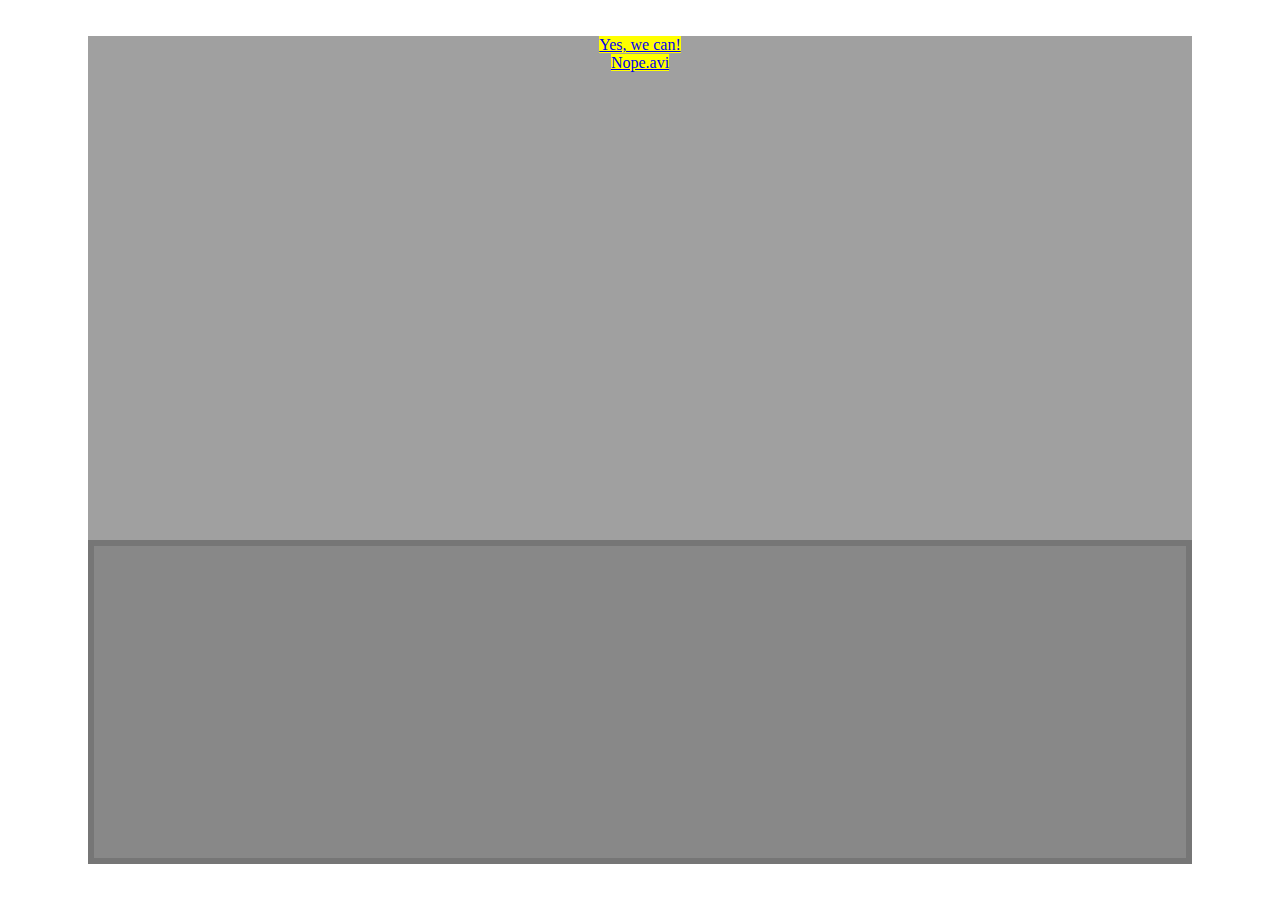
==== index.html @ 0c8ceb90 "init" ====
<!DOCTYPE html>
    <head>
        <meta charset="utf-8">
        <meta http-equiv="X-UA-Compatible" content="IE=edge,chrome=1">
        <title>VN</title>
        <meta name="description" content="">
        <meta name="viewport" content="width=device-width">

        <!-- Place favicon.ico and apple-touch-icon.png in the root directory -->
        <link rel="stylesheet" href="main.css"/>
        <link rel="stylesheet" href="effects.css"/>
        <link rel="stylesheet" href="backgrounds.css"/>
        <link rel="stylesheet" href="characters.css"/>
    </head>
    <body>
        <!-- Content -->
        <div id="scenario">
            <section id="part1">
                <article id="scene1">
                    <!-- a cut -->
                    <div>
                        <p data-character="kakeru" data-mood="base">Ohhayyooo~!!</p>
                        <p data-character="Character-B">Yaaaay!!</p>
                    </div>
                    <div>
                        <p data-character="kakeru" data-mood="base">Ohhayyooo~!!</p>
                        <p data-character="Character-B">Yaaaay!!</p>
                    </div>
                </article>
                <article id="scene2">
                    <div>
                        <p data-character="Character-C">Helló vörld!!!</p>
                        <p data-character="Character-B">Kavaly :3</p>
                    </div>
                </article>
            </section>
           <section id="part1">
                <article id="scene1">
                    <div>
                        <p data-character="kakeru">Második fejezet</p>
                        <p data-character="Character-B">Kiko</p>
                    </div>
                </article>
                <article id="scene2">
                    <div>
                        <p data-character="Character-C">
                            Lorem ipsum dolor sit amet, consectetur adipiscing elit. Maecenas varius diam nunc. Etiam congue hendrerit sapien at aliquam. Nam sem erat, laoreet in tincidunt sit amet, mattis et sem. Pellentesque diam orci, vestibulum ut fermentum a, tempus ac dolor. In hac habitasse platea dictumst. In turpis nunc, facilisis non semper ac, dapibus id lectus. Nam dolor lacus, ultricies vitae posuere nec, luctus nec velit. In gravida elementum lectus at ullamcorper. Cum sociis natoque penatibus et magnis dis parturient montes, nascetur ridiculus mus. Sed ut sem velit. Nullam pharetra mollis nibh id venenatis.
                        </p>
                        <p data-character="Character-B">lórem ipsumma :==DD</p>
                    </div>
                </article>
            </section>
        </div>
        <!--[if lt IE 7]>
            <p class="chromeframe">You are using an <strong>outdated</strong> browser. Please <a href="http://browsehappy.com/">upgrade your browser</a> or <a href="http://www.google.com/chromeframe/?redirect=true">activate Google Chrome Frame</a> to improve your experience.</p>
        <![endif]-->
        <div id="viewport" data-background="base" width="1024" height="768">
            <div id="characters"></div>
            <div id="textbox">
                <div id="avatar"></div>
                <div id="text"><p></p></div>
            </div>
            <div id="choices">
                <ul>
                    <li><a href="#">Yes, we can!</a></li>
                    <li><a href="#">Nope.avi</a></li>
                </ul>
            </div>
        </div>

        <script src="lib/jquery-2.0.0b1.js"></script>
        <script src="src/gamecontext.js"></script>
        <script src="src/visitor.js"></script>
        <script src="src/handlers.js"></script>
        <script src="src/scenario.js"></script>
        <script src="src/viewport.js"></script>
        <script src="src/main.js"></script>
<!--         <script src="//ajax.googleapis.com/ajax/libs/jquery/1.9.0/jquery.min.js"></script>
        <script>window.jQuery || document.write('<script src="js/vendor/jquery-1.9.0.min.js"><\/script>')</script>
        <script src="js/plugins.js"></script>
        <script src="js/main.js"></script>
        
        -->
    </body>
</html>
---- main.css ----
@viewport {
    width: 1024px;
    height: 768px;
}

* {
    -webkit-box-sizing: border-box;
    -moz-box-sizing: border-box;
    -ms-box-sizing: border-box;
    -o-box-sizing: border-box;
    box-sizing: border-box;
    padding: 0pt;
    margin: 0pt;
}

html{
    min-height:100%;
    /*position:relative*/
}/* make sure it is at least as tall as the viewport */

#scenario {
    display: none;
}

body {
    text-align: center;
    height: 100%;
    margin: 0pt;
}

html, body, #viewport, #backgrounds, #characters {
    font-size: 0pt;

} 

#viewport {
    position: relative;
    margin: 0pt auto;
}

#viewport, #avatar {
    background-size: contain;
    background-repeat: no-repeat;
    background-position: center center;
}

#textbox {
    z-index: 100;
    top: 60%;
    left: 4%;
    
    background-color: rgba(128,128,128,0.75);
    width: 92%;
    height: 36%;
    
    border: 5pt solid rgba(64,64,64,0.75);
    position: absolute;
}


#choices {
    position: absolute;
    z-index: 101;
    top: 4%;
    left: 4%;
    bottom: 4%;
    right: 4%;
    background-color: rgba(128,128,128,0.75);
    /* width: 92%;
    height: 36%; */
}

#choices ul {
    width: 100%;
}

#choices li {
    width: 100%; text-align: center;
}

#choices a {
    background-color: yellow;
    margin-left: auto; margin-right: auto;
    font-size: 12pt;
}

#text{
    margin: 5pt;
    font-size: 18pt;
    font-family: courier;
    font-weight: bold;
    text-align: justify;
    
    max-height: 75%;
    overflow: auto;
    float: left;
    display: inline;
    background-color: green;
}

.transparent {
    opacity: 0;
}

#avatar {
    width: 20%;
    height: 100%;
    float: left;
    display: inline;
}

#backgrounds {
    height: 100%;
}

#backgrounds img {
    height: 100%;
}

#avatar.noavatar {
    display: none;
}
---- effects.css ----
#textbox {
    transition: opacity 0.5s;
    -webkit-transition: opacity 0.5s;
}
---- backgrounds.css ----
[data-background=base] {
    background-image: url(backgrounds/BG01_01.jpg);
}
---- characters.css ----
/* */
[data-character=kakeru] {
    color: red;
}

#avatar[data-character=kakeru][data-mood=base] {
    background-image: url(characters/kakeru_1_0.png);
}

[data-position=left] {
}

[data-position=center] {
}

[data-position=right] {
}
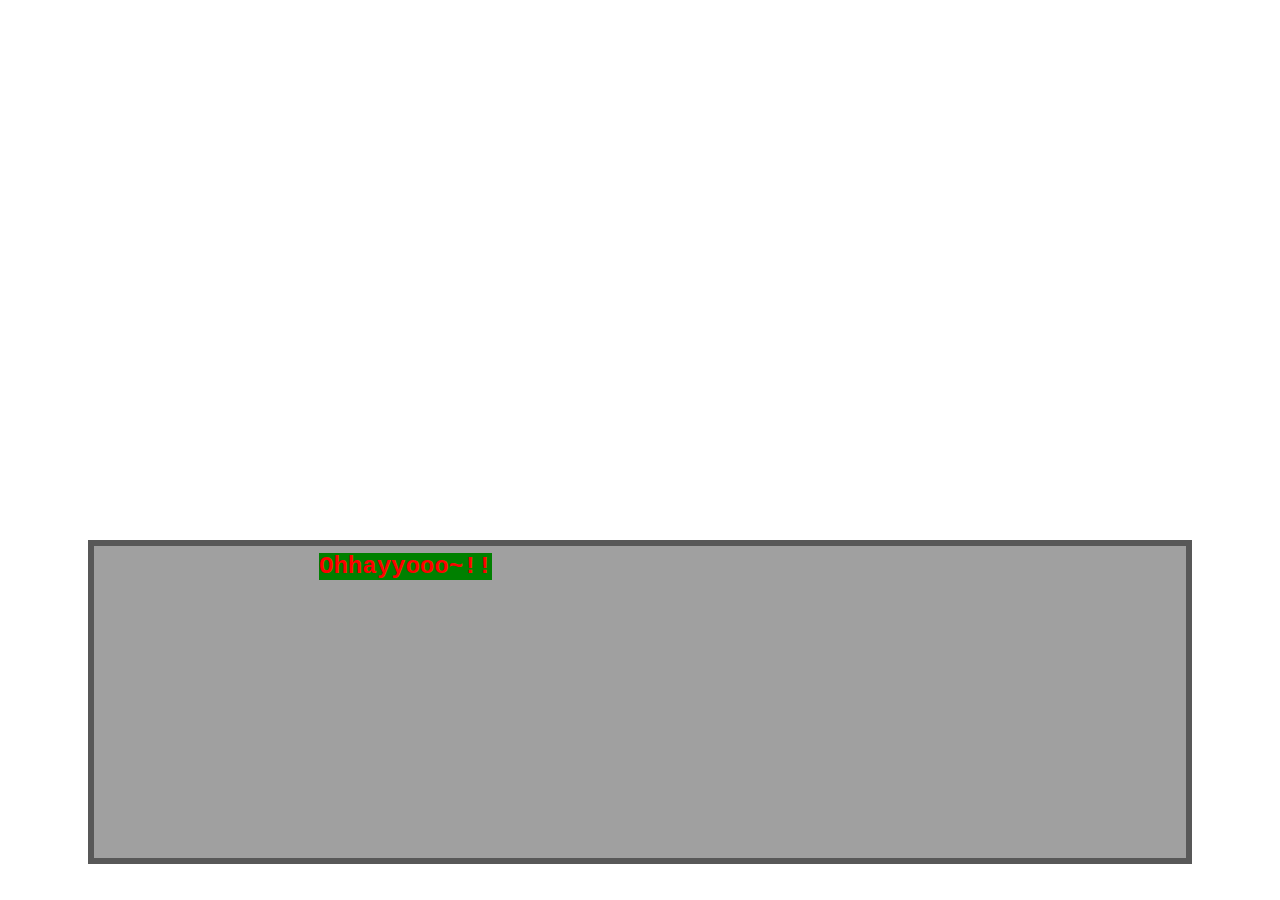
==== commit 2a166b79: "bugfixes, typewriting transition" ====
--- a/index.html
+++ b/index.html
@@ -7,50 +7,44 @@
         <meta name="viewport" content="width=device-width">
 
         <!-- Place favicon.ico and apple-touch-icon.png in the root directory -->
-        <link rel="stylesheet" href="main.css"/>
-        <link rel="stylesheet" href="effects.css"/>
-        <link rel="stylesheet" href="backgrounds.css"/>
-        <link rel="stylesheet" href="characters.css"/>
+        <link rel="stylesheet" href="style/main.css"/>
+        <link rel="stylesheet" href="style/effects.css"/>
+        <link rel="stylesheet" href="style/backgrounds.css"/>
+        <link rel="stylesheet" href="style/characters.css"/>
     </head>
     <body>
         <!-- Content -->
-        <div id="scenario">
-            <section id="part1">
-                <article id="scene1">
-                    <!-- a cut -->
-                    <div>
-                        <p data-character="kakeru" data-mood="base">Ohhayyooo~!!</p>
-                        <p data-character="Character-B">Yaaaay!!</p>
-                    </div>
-                    <div>
-                        <p data-character="kakeru" data-mood="base">Ohhayyooo~!!</p>
-                        <p data-character="Character-B">Yaaaay!!</p>
-                    </div>
-                </article>
-                <article id="scene2">
-                    <div>
-                        <p data-character="Character-C">Helló vörld!!!</p>
-                        <p data-character="Character-B">Kavaly :3</p>
-                    </div>
-                </article>
-            </section>
-           <section id="part1">
-                <article id="scene1">
-                    <div>
-                        <p data-character="kakeru">Második fejezet</p>
-                        <p data-character="Character-B">Kiko</p>
-                    </div>
-                </article>
-                <article id="scene2">
-                    <div>
-                        <p data-character="Character-C">
-                            Lorem ipsum dolor sit amet, consectetur adipiscing elit. Maecenas varius diam nunc. Etiam congue hendrerit sapien at aliquam. Nam sem erat, laoreet in tincidunt sit amet, mattis et sem. Pellentesque diam orci, vestibulum ut fermentum a, tempus ac dolor. In hac habitasse platea dictumst. In turpis nunc, facilisis non semper ac, dapibus id lectus. Nam dolor lacus, ultricies vitae posuere nec, luctus nec velit. In gravida elementum lectus at ullamcorper. Cum sociis natoque penatibus et magnis dis parturient montes, nascetur ridiculus mus. Sed ut sem velit. Nullam pharetra mollis nibh id venenatis.
-                        </p>
-                        <p data-character="Character-B">lórem ipsumma :==DD</p>
-                    </div>
-                </article>
-            </section>
-        </div>
+        <section id="scenario">
+            <article id="chapter1">
+                <p data-character="kakeru" data-mood="base">Ohhayyooo~!!</p>
+                <p data-character="Character-B">Yaaaay!!</p>
+                <p data-character="Character-C">
+                    Lorem ipsum dolor sit amet, consectetur adipiscing elit. Maecenas varius diam nunc. Etiam congue hendrerit sapien at aliquam. Nam sem erat, laoreet in tincidunt sit amet, mattis et sem. Pellentesque diam orci, vestibulum ut fermentum a, tempus ac dolor. In hac habitasse platea dictumst. In turpis nunc, facilisis non semper ac, dapibus id lectus. Nam dolor lacus, ultricies vitae posuere nec, luctus nec velit. In gravida elementum lectus at ullamcorper. Cum sociis natoque penatibus et magnis dis parturient montes, nascetur ridiculus mus. Sed ut sem velit. Nullam pharetra mollis nibh id venenatis.
+                </p>
+                <p data-character="kakeru" data-mood="base">Ohhayyooo~!!</p>
+                <div class="stage">
+                    <img id="kotori" src="img/char/kotori_1_0_0.png" />
+                </div>
+                <p data-character="Character-B">Yaaaay!!</p>
+                <div class="stage" data-animate="#kotori(jump 0.5s infinite)"></div>
+            </article>
+            <article id="chapter2">
+                <p data-character="Character-C">Helló vörld!!!</p>
+                <div class="stage" data-stop-animations="#kotori"></div>
+                <p data-character="Character-B">Kavaly :3</p>
+                <div class="stage" data-remove="#kotori"></div>
+            </article>
+            <article id="chapter3">
+                <p data-character="kakeru">Második fejezet</p>
+                <p data-character="Character-B">Kiko</p>
+            </article>
+            <article id="chapter4">
+                <p data-character="Character-C">
+                    Lorem ipsum dolor sit amet, consectetur adipiscing elit. Maecenas varius diam nunc. Etiam congue hendrerit sapien at aliquam. Nam sem erat, laoreet in tincidunt sit amet, mattis et sem. Pellentesque diam orci, vestibulum ut fermentum a, tempus ac dolor. In hac habitasse platea dictumst. In turpis nunc, facilisis non semper ac, dapibus id lectus. Nam dolor lacus, ultricies vitae posuere nec, luctus nec velit. In gravida elementum lectus at ullamcorper. Cum sociis natoque penatibus et magnis dis parturient montes, nascetur ridiculus mus. Sed ut sem velit. Nullam pharetra mollis nibh id venenatis.
+                </p>
+                <p data-character="Character-B">lórem ipsumma :==DD</p>
+            </article>
+        </section>
         <!--[if lt IE 7]>
             <p class="chromeframe">You are using an <strong>outdated</strong> browser. Please <a href="http://browsehappy.com/">upgrade your browser</a> or <a href="http://www.google.com/chromeframe/?redirect=true">activate Google Chrome Frame</a> to improve your experience.</p>
         <![endif]-->
@@ -60,7 +54,7 @@
                 <div id="avatar"></div>
                 <div id="text"><p></p></div>
             </div>
-            <div id="choices">
+            <!--<div id="choices">-->
                 <ul>
                     <li><a href="#">Yes, we can!</a></li>
                     <li><a href="#">Nope.avi</a></li>
@@ -69,6 +63,7 @@
         </div>
 
         <script src="lib/jquery-2.0.0b1.js"></script>
+        <script src="src/transitions.js"></script>
         <script src="src/gamecontext.js"></script>
         <script src="src/visitor.js"></script>
         <script src="src/handlers.js"></script>
--- a/style/main.css
+++ b/style/main.css
@@ -0,0 +1,122 @@
+@viewport {
+    width: 1024px;
+    height: 768px;
+}
+
+* {
+    -webkit-box-sizing: border-box;
+    -moz-box-sizing: border-box;
+    -ms-box-sizing: border-box;
+    -o-box-sizing: border-box;
+    box-sizing: border-box;
+    padding: 0pt;
+    margin: 0pt;
+}
+
+html{
+    min-height:100%;
+    /*position:relative*/
+}/* make sure it is at least as tall as the viewport */
+
+#scenario {
+    display: none;
+}
+
+body {
+    text-align: center;
+    height: 100%;
+    margin: 0pt;
+}
+
+html, body, #viewport, #backgrounds, #characters {
+    font-size: 0pt;
+
+} 
+
+#viewport {
+    position: relative;
+    margin: 0pt auto;
+}
+
+#viewport, #avatar {
+    background-size: contain;
+    background-repeat: no-repeat;
+    background-position: center center;
+}
+
+#textbox {
+    z-index: 100;
+    top: 60%;
+    left: 4%;
+    
+    background-color: rgba(128,128,128,0.75);
+    width: 92%;
+    height: 36%;
+    
+    border: 5pt solid rgba(64,64,64,0.75);
+    position: absolute;
+}
+
+
+#choices {
+    position: absolute;
+    z-index: 101;
+    top: 4%;
+    left: 4%;
+    bottom: 4%;
+    right: 4%;
+    background-color: rgba(128,128,128,0.75);
+    /* width: 92%;
+    height: 36%; */
+}
+
+#choices ul {
+    width: 100%;
+}
+
+#choices li {
+    width: 100%; text-align: center;
+}
+
+#choices a {
+    background-color: yellow;
+    margin-left: auto; margin-right: auto;
+    font-size: 12pt;
+}
+
+#text{
+    margin: 5pt;
+    font-size: 18pt;
+    font-family: courier;
+    font-weight: bold;
+    text-align: justify;
+    
+    max-height: 75%;
+    overflow: auto;
+    float: left;
+    display: inline;
+    background-color: green;
+}
+
+.transparent {
+    opacity: 0;
+}
+
+#avatar {
+    width: 20%;
+    height: 100%;
+    float: left;
+    display: inline;
+}
+
+#backgrounds {
+    height: 100%;
+}
+
+#backgrounds img {
+    height: 100%;
+}
+
+#avatar.noavatar {
+    display: none;
+}--- a/style/effects.css
+++ b/style/effects.css
@@ -0,0 +1,4 @@
+#textbox {
+    transition: opacity 0.5s;
+    -webkit-transition: opacity 0.5s;
+}--- a/style/backgrounds.css
+++ b/style/backgrounds.css
@@ -0,0 +1,3 @@
+[data-background=base] {
+    background-image: url(../img/bg/default.jpg);
+}
--- a/style/characters.css
+++ b/style/characters.css
@@ -0,0 +1,17 @@
+/* */
+[data-character=kakeru] {
+    color: red;
+}
+
+#avatar[data-character=kakeru][data-mood=base] {
+    background-image: url(../img/char/kakeru_1_0.png);
+}
+
+[data-position=left] {
+}
+
+[data-position=center] {
+}
+
+[data-position=right] {
+}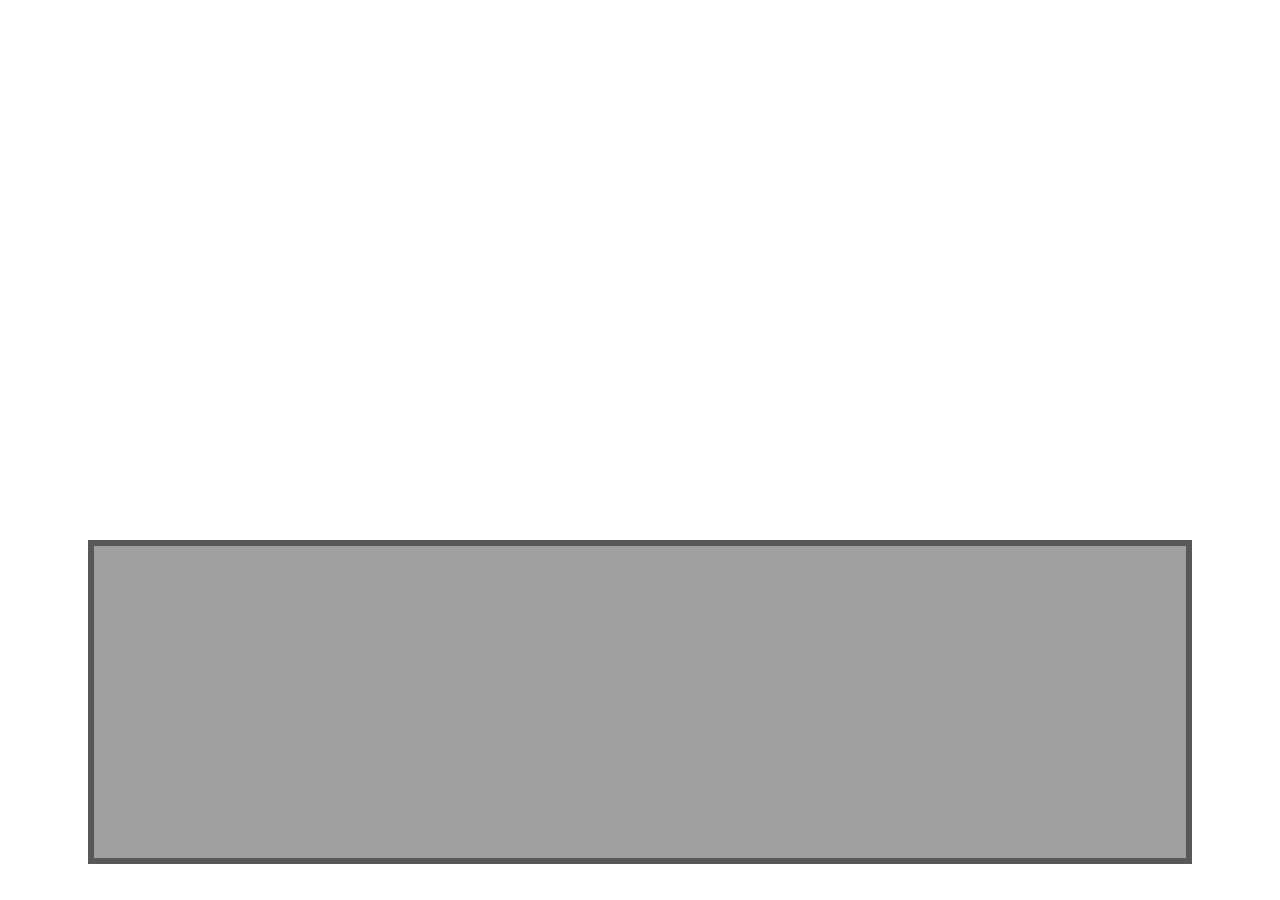
==== commit bdaa517a: "json" ====
--- a/index.html
+++ b/index.html
@@ -22,8 +22,10 @@
                     Lorem ipsum dolor sit amet, consectetur adipiscing elit. Maecenas varius diam nunc. Etiam congue hendrerit sapien at aliquam. Nam sem erat, laoreet in tincidunt sit amet, mattis et sem. Pellentesque diam orci, vestibulum ut fermentum a, tempus ac dolor. In hac habitasse platea dictumst. In turpis nunc, facilisis non semper ac, dapibus id lectus. Nam dolor lacus, ultricies vitae posuere nec, luctus nec velit. In gravida elementum lectus at ullamcorper. Cum sociis natoque penatibus et magnis dis parturient montes, nascetur ridiculus mus. Sed ut sem velit. Nullam pharetra mollis nibh id venenatis.
                 </p>
                 <p data-character="kakeru" data-mood="base">Ohhayyooo~!!</p>
-                <div class="stage">
-                    <img id="kotori" src="img/char/kotori_1_0_0.png" />
+                <div class="stage" data-clear="clear">
+                    <div class="char">
+                        <img id="kotori" src="img/char/kotori_1_0_0.bmp" />
+                    </div>
                 </div>
                 <p data-character="Character-B">Yaaaay!!</p>
                 <div class="stage" data-animate="#kotori(jump 0.5s infinite)"></div>
@@ -32,7 +34,11 @@
                 <p data-character="Character-C">Helló vörld!!!</p>
                 <div class="stage" data-stop-animations="#kotori"></div>
                 <p data-character="Character-B">Kavaly :3</p>
-                <div class="stage" data-remove="#kotori"></div>
+                <div class="stage" data-remove="#kotori">
+                    <div class="char" data-clear="clear">
+                        <img id="kakeru" src="img/char/kakeru_1_0.png" />
+                    </div>
+                </div>
             </article>
             <article id="chapter3">
                 <p data-character="kakeru">Második fejezet</p>
@@ -49,7 +55,12 @@
             <p class="chromeframe">You are using an <strong>outdated</strong> browser. Please <a href="http://browsehappy.com/">upgrade your browser</a> or <a href="http://www.google.com/chromeframe/?redirect=true">activate Google Chrome Frame</a> to improve your experience.</p>
         <![endif]-->
         <div id="viewport" data-background="base" width="1024" height="768">
-            <div id="characters"></div>
+            <div id="stage">
+                <div id="background"></div>
+                <div id="characters"></div>
+                <div id="effects"></div>
+            </div>
+            
             <div id="textbox">
                 <div id="avatar"></div>
                 <div id="text"><p></p></div>
@@ -62,6 +73,7 @@
             </div>
         </div>
 
+        <script src="data/data.js"></script>
         <script src="lib/jquery-2.0.0b1.js"></script>
         <script src="src/transitions.js"></script>
         <script src="src/gamecontext.js"></script>
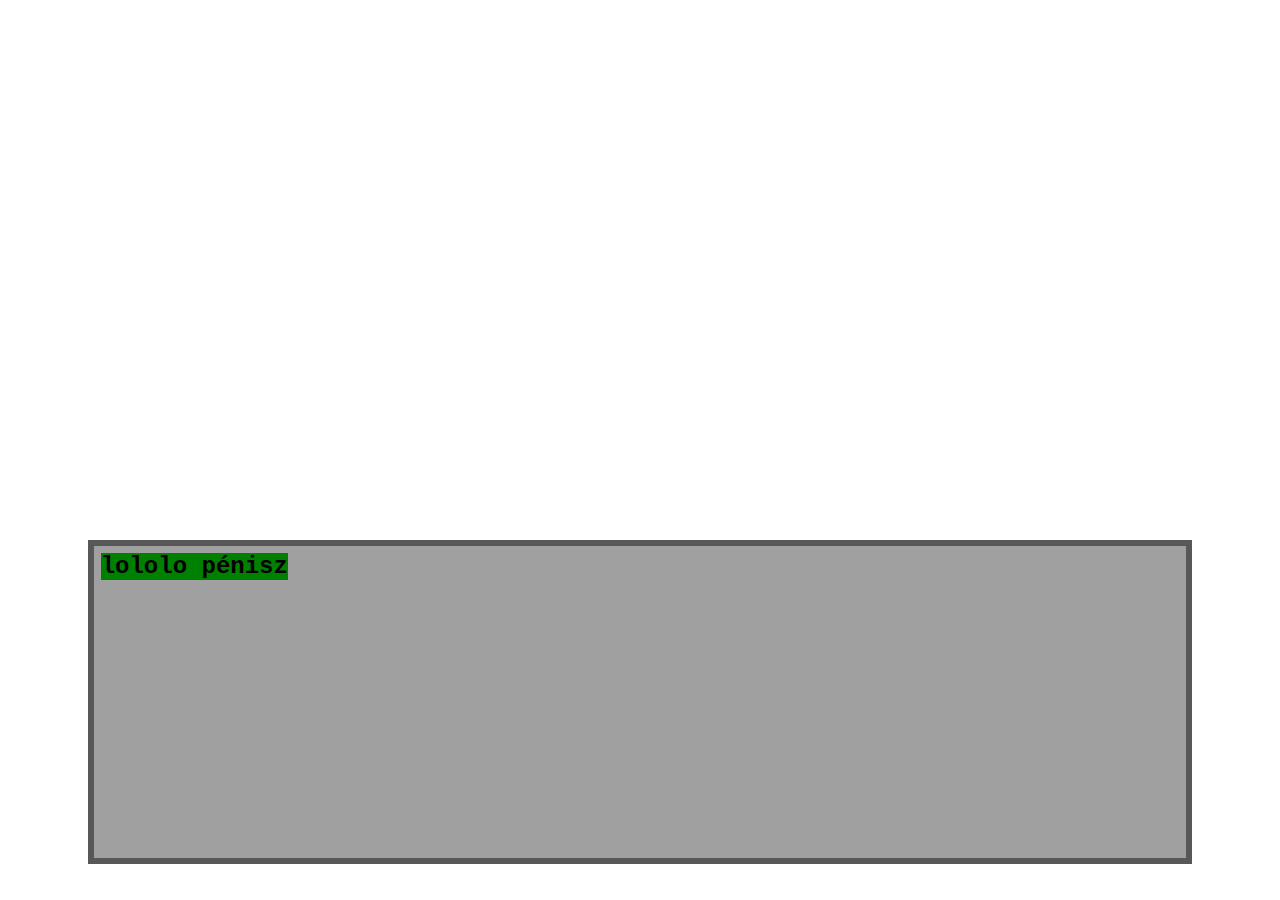
==== commit 5604cf7f: "dialogue + typewriter transition optimisation" ====
--- a/index.html
+++ b/index.html
@@ -13,44 +13,6 @@
         <link rel="stylesheet" href="style/characters.css"/>
     </head>
     <body>
-        <!-- Content -->
-        <section id="scenario">
-            <article id="chapter1">
-                <p data-character="kakeru" data-mood="base">Ohhayyooo~!!</p>
-                <p data-character="Character-B">Yaaaay!!</p>
-                <p data-character="Character-C">
-                    Lorem ipsum dolor sit amet, consectetur adipiscing elit. Maecenas varius diam nunc. Etiam congue hendrerit sapien at aliquam. Nam sem erat, laoreet in tincidunt sit amet, mattis et sem. Pellentesque diam orci, vestibulum ut fermentum a, tempus ac dolor. In hac habitasse platea dictumst. In turpis nunc, facilisis non semper ac, dapibus id lectus. Nam dolor lacus, ultricies vitae posuere nec, luctus nec velit. In gravida elementum lectus at ullamcorper. Cum sociis natoque penatibus et magnis dis parturient montes, nascetur ridiculus mus. Sed ut sem velit. Nullam pharetra mollis nibh id venenatis.
-                </p>
-                <p data-character="kakeru" data-mood="base">Ohhayyooo~!!</p>
-                <div class="stage" data-clear="clear">
-                    <div class="char">
-                        <img id="kotori" src="img/char/kotori_1_0_0.bmp" />
-                    </div>
-                </div>
-                <p data-character="Character-B">Yaaaay!!</p>
-                <div class="stage" data-animate="#kotori(jump 0.5s infinite)"></div>
-            </article>
-            <article id="chapter2">
-                <p data-character="Character-C">Helló vörld!!!</p>
-                <div class="stage" data-stop-animations="#kotori"></div>
-                <p data-character="Character-B">Kavaly :3</p>
-                <div class="stage" data-remove="#kotori">
-                    <div class="char" data-clear="clear">
-                        <img id="kakeru" src="img/char/kakeru_1_0.png" />
-                    </div>
-                </div>
-            </article>
-            <article id="chapter3">
-                <p data-character="kakeru">Második fejezet</p>
-                <p data-character="Character-B">Kiko</p>
-            </article>
-            <article id="chapter4">
-                <p data-character="Character-C">
-                    Lorem ipsum dolor sit amet, consectetur adipiscing elit. Maecenas varius diam nunc. Etiam congue hendrerit sapien at aliquam. Nam sem erat, laoreet in tincidunt sit amet, mattis et sem. Pellentesque diam orci, vestibulum ut fermentum a, tempus ac dolor. In hac habitasse platea dictumst. In turpis nunc, facilisis non semper ac, dapibus id lectus. Nam dolor lacus, ultricies vitae posuere nec, luctus nec velit. In gravida elementum lectus at ullamcorper. Cum sociis natoque penatibus et magnis dis parturient montes, nascetur ridiculus mus. Sed ut sem velit. Nullam pharetra mollis nibh id venenatis.
-                </p>
-                <p data-character="Character-B">lórem ipsumma :==DD</p>
-            </article>
-        </section>
         <!--[if lt IE 7]>
             <p class="chromeframe">You are using an <strong>outdated</strong> browser. Please <a href="http://browsehappy.com/">upgrade your browser</a> or <a href="http://www.google.com/chromeframe/?redirect=true">activate Google Chrome Frame</a> to improve your experience.</p>
         <![endif]-->
@@ -66,13 +28,14 @@
                 <div id="text"><p></p></div>
             </div>
             <!--<div id="choices">-->
-                <ul>
-                    <li><a href="#">Yes, we can!</a></li>
-                    <li><a href="#">Nope.avi</a></li>
+            <div id="dialogue" class="hidden">
+                <ul id="options">
+                    <li>Minta</li>
                 </ul>
             </div>
         </div>
 
+        <script src="src/utils.js"></script>
         <script src="data/data.js"></script>
         <script src="lib/jquery-2.0.0b1.js"></script>
         <script src="src/transitions.js"></script>
@@ -80,6 +43,7 @@
         <script src="src/visitor.js"></script>
         <script src="src/handlers.js"></script>
         <script src="src/scenario.js"></script>
+        <script src="src/events.js"></script>
         <script src="src/viewport.js"></script>
         <script src="src/main.js"></script>
 <!--         <script src="//ajax.googleapis.com/ajax/libs/jquery/1.9.0/jquery.min.js"></script>
--- a/style/main.css
+++ b/style/main.css
@@ -58,7 +58,7 @@
 }
 
 
-#choices {
+#dialogue {
     position: absolute;
     z-index: 101;
     top: 4%;
@@ -70,18 +70,20 @@
     height: 36%; */
 }
 
-#choices ul {
+#dialogue ul {
     width: 100%;
 }
 
-#choices li {
+#dialogue li {
     width: 100%; text-align: center;
-}
-
-#choices a {
     background-color: yellow;
     margin-left: auto; margin-right: auto;
     font-size: 12pt;
+    cursor: pointer;
+}
+
+#dialogue li:hover {
+    background-color: white;
 }
 
 #text{
@@ -119,4 +121,8 @@
 
 #avatar.noavatar {
     display: none;
-}+}
+
+.hidden {
+    visibility: hidden;
+}
